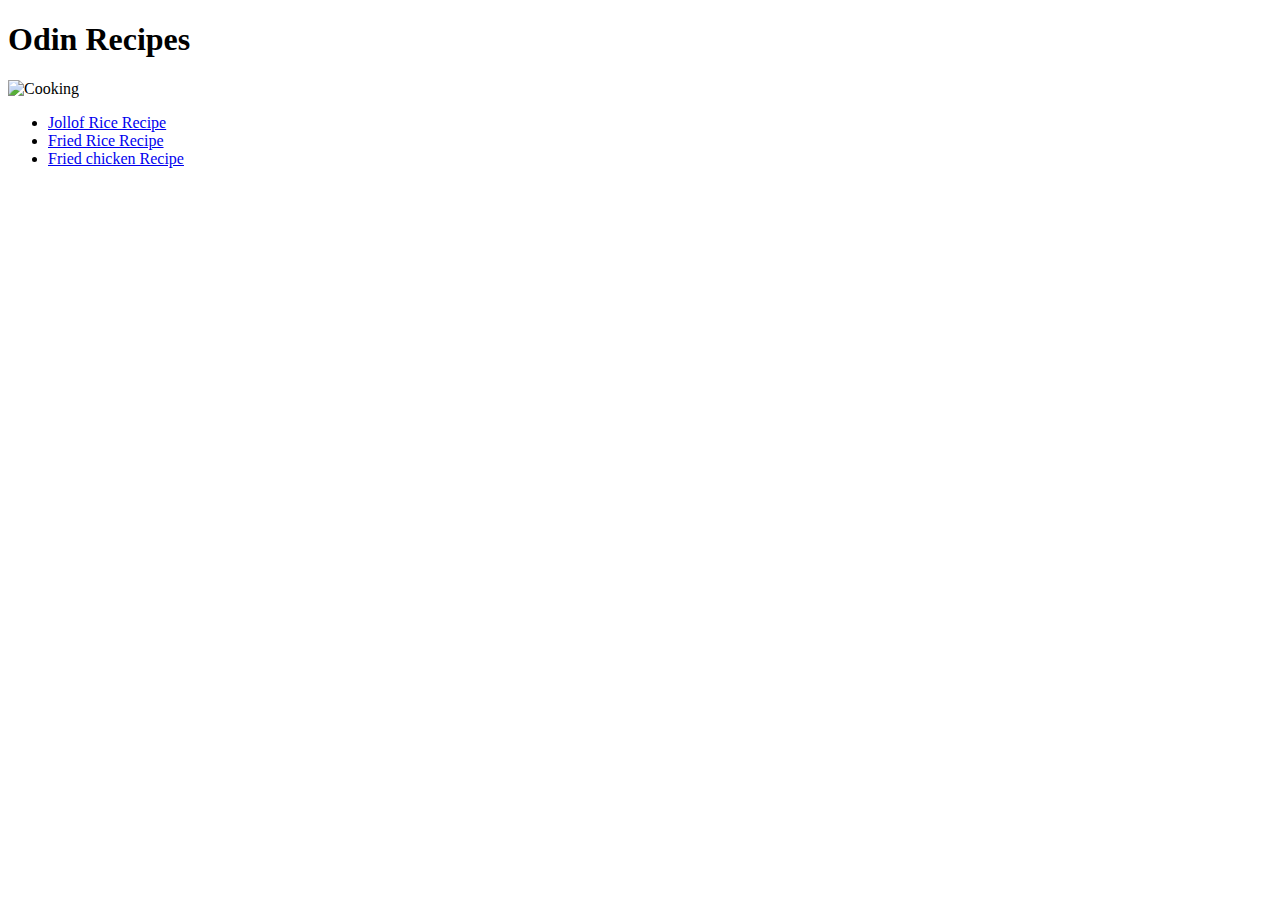
==== index.html @ 6acf65d8 "create cooking recipes" ====
<!DOCTYPE html>
<html lang="en">
    <meta charset="UTF-8">
    <head>
        <title>Recipes</title>
    </head>

    <body>
        <h1>Odin Recipes</h1>
        <img src="https://i.pinimg.com/736x/15/94/88/159488e7e3a615ed1b7cd17bf834a871.jpg" alt="Cooking">
        <ul>
            <li><a href="./recipes/jollof-rice.html">Jollof Rice Recipe</a></li>
            <li><a href="./recipes/fried-rice.html">Fried Rice Recipe</a></li>
            <li><a href="./recipes/fried-chicken.html">Fried chicken Recipe</a></li>
        </ul>
    </body>
</html>
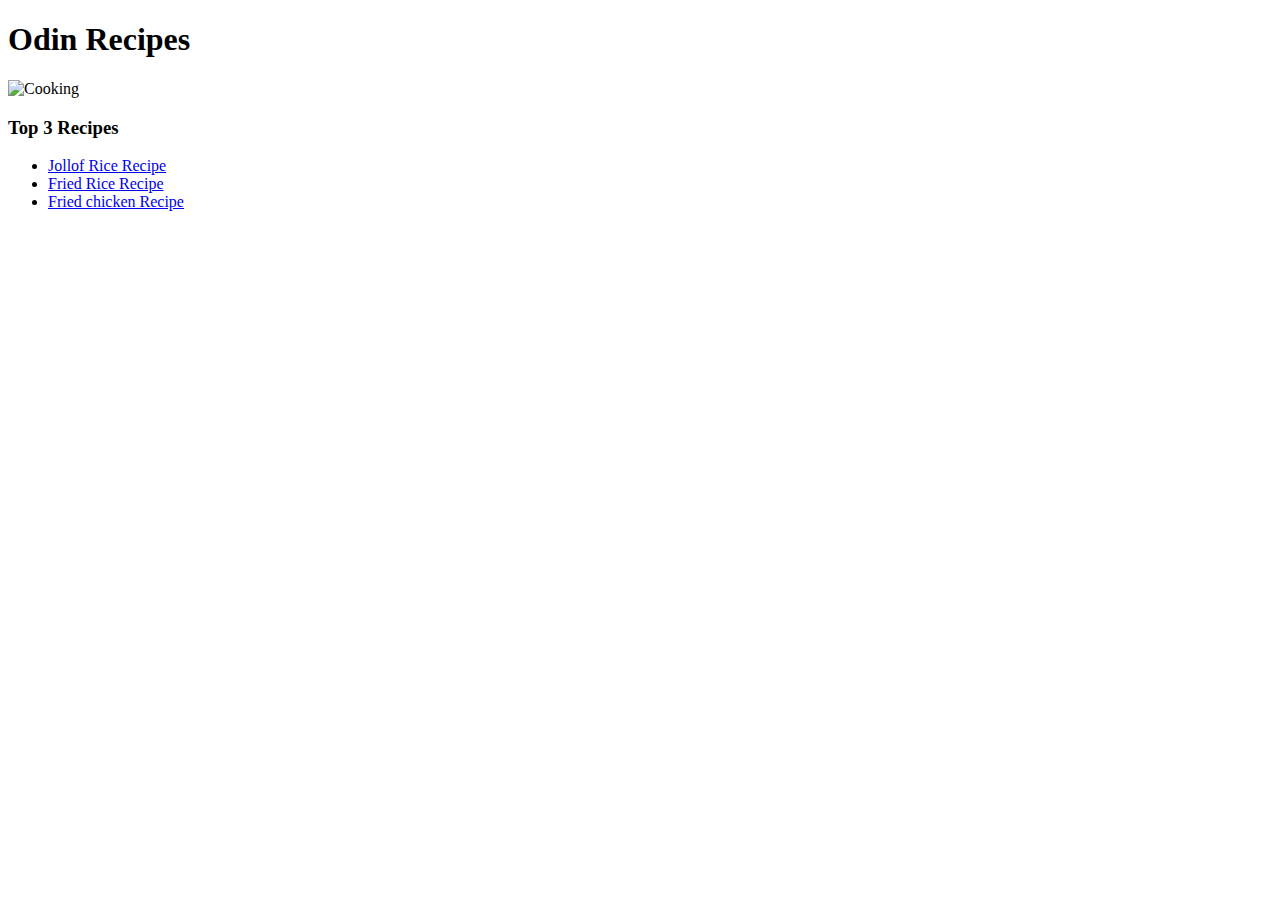
==== commit c50fbd9a: "add jollof-rice page" ====
--- a/index.html
+++ b/index.html
@@ -8,6 +8,7 @@
     <body>
         <h1>Odin Recipes</h1>
         <img src="https://i.pinimg.com/736x/15/94/88/159488e7e3a615ed1b7cd17bf834a871.jpg" alt="Cooking">
+        <h3>Top 3 Recipes</h3>
         <ul>
             <li><a href="./recipes/jollof-rice.html">Jollof Rice Recipe</a></li>
             <li><a href="./recipes/fried-rice.html">Fried Rice Recipe</a></li>
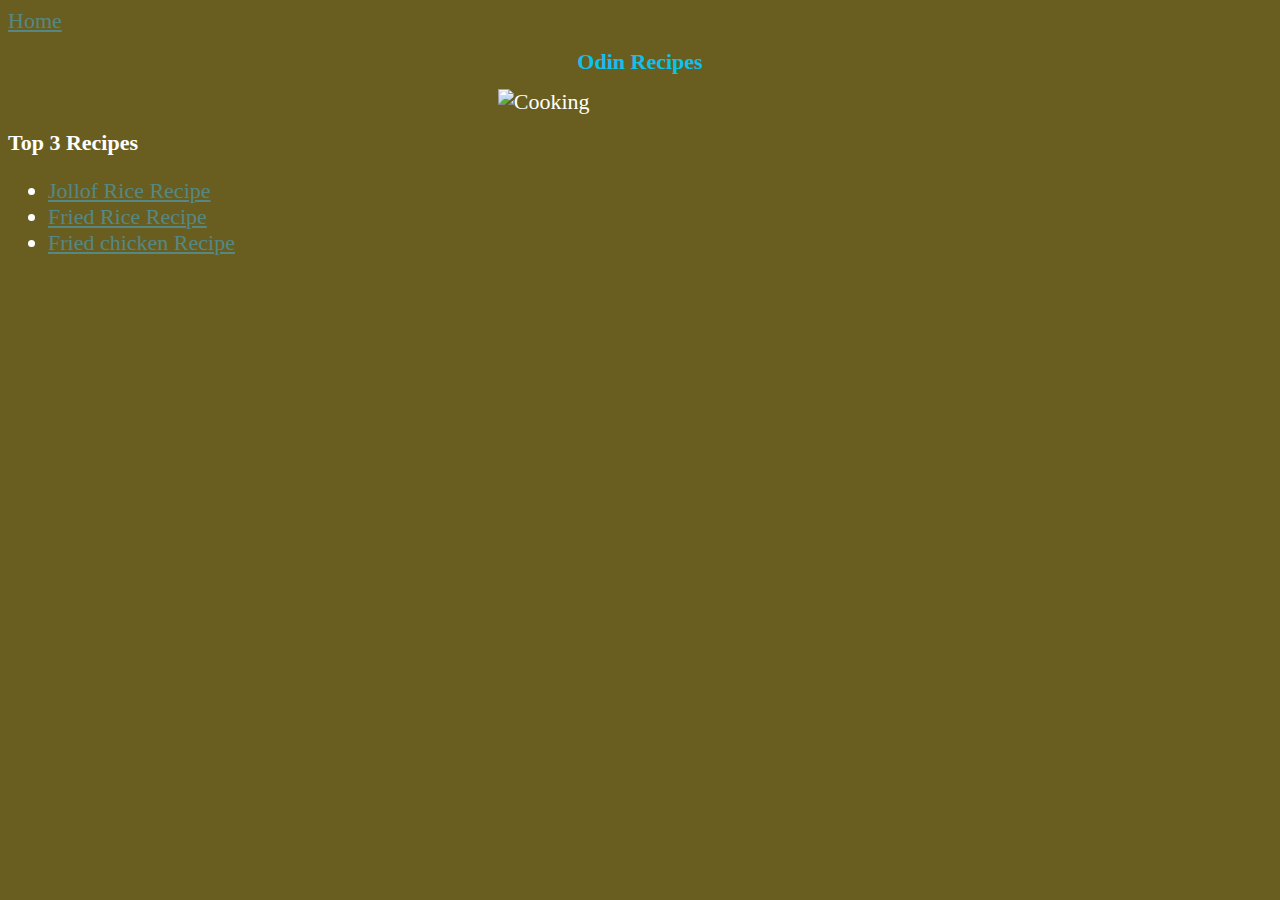
==== commit 95d18435: "Add styles" ====
--- a/index.html
+++ b/index.html
@@ -3,16 +3,20 @@
     <meta charset="UTF-8">
     <head>
         <title>Recipes</title>
+        <link rel="stylesheet" href="./styles.css">
     </head>
 
     <body>
-        <h1>Odin Recipes</h1>
-        <img src="https://i.pinimg.com/736x/15/94/88/159488e7e3a615ed1b7cd17bf834a871.jpg" alt="Cooking">
-        <h3>Top 3 Recipes</h3>
+        <a href="./index.html">Home</a>
+        <h1 class="heading">Odin Recipes</h1>
+        <img src="https://i.pinimg.com/736x/15/94/88/159488e7e3a615ed1b7cd17bf834a871.jpg" alt="Cooking" class="image">
+        <h1>Top 3 Recipes</h1>
+    <div class="recipe">
         <ul>
             <li><a href="./recipes/jollof-rice.html">Jollof Rice Recipe</a></li>
             <li><a href="./recipes/fried-rice.html">Fried Rice Recipe</a></li>
             <li><a href="./recipes/fried-chicken.html">Fried chicken Recipe</a></li>
         </ul>
+    </div>
     </body>
 </html>--- a/styles.css
+++ b/styles.css
@@ -0,0 +1,33 @@
+*{
+    font-family: "Bradley Hand", cursive;
+    background-color: rgb(105, 94, 32);
+    font-size: 22px;
+}
+body{
+    color: white;
+}
+a{
+    color: rgb(85, 136, 133);
+}
+.h1,
+.heading,
+h3{
+    color: rgb(14, 193, 238);
+}
+.heading{
+    text-align: center;
+}
+h3{
+    font-family: "Comic Sans MS", "Comic Sans", cursive;
+    
+}
+.image{
+    display: block;
+    margin-left: auto;
+    margin-right: auto;
+    width: 22.5%;
+}
+
+.h1{
+    font-size: 22px;
+}